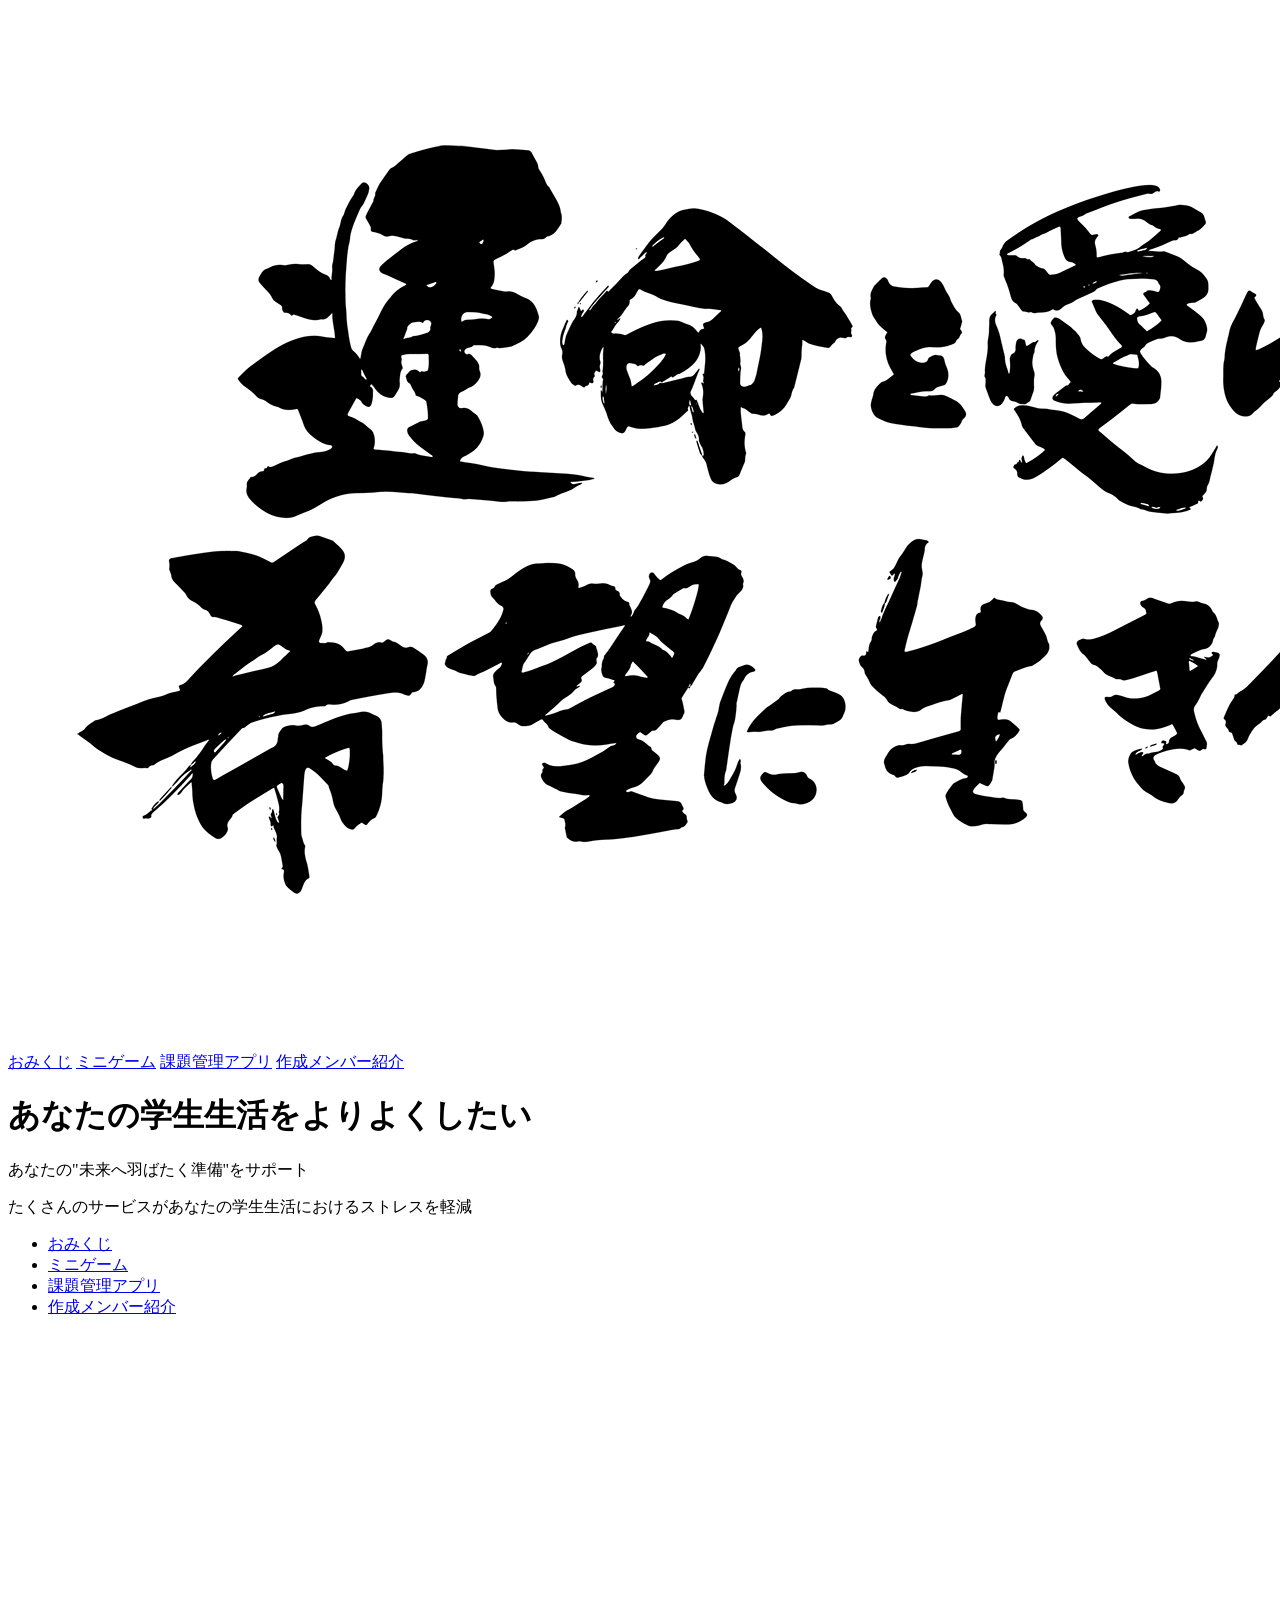
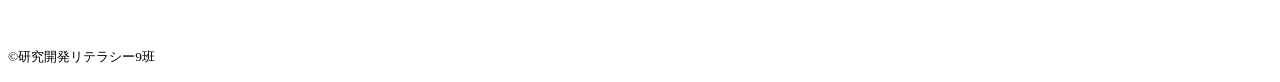
==== index.html @ a4e993c3 "パスの変更" ====
<!DOCTYPE html>
<html>
    <head>
        <meta charset="UTF-8">
        <title>勉強応援サイト</title>
        <meta name="description" content="メインページ">
        <meta name="viewport" content="width=device-width">
        <script src="https://ajax.googleapis.com/ajax/libs/jquery/1.11.0/jquery.min.js"></script>
        <script src="./js/script.js"></script>
        <link href="./css/index.css" rel="stylesheet">
        <link rel="preconnect" href="https://fonts.googleapis.com">
        <link rel="preconnect" href="https://fonts.gstatic.com" crossorigin>
        <link href="https://fonts.googleapis.com/css2?family=Cherry+Bomb+One&display=swap" rel="stylesheet">    
    </head>
    <body>
        <header class="header">
            <div class="header-inner">
                <a class="header-logo" href="./index.html">
                    <img src="./images/common/logo.png" alt="メインロゴ">
                </a>
                <div class="header-site-menu">
                    <nav class="site-menu">
                        <a href="./omikuji.html">おみくじ</a>
                        <a href="./minigame.html">ミニゲーム</a>
                        <a href="./kadai.html">課題管理アプリ</a>
                        <a href="./members.html">作成メンバー紹介</a>
                    </nav>
                </div>
            </div>
        </header>
        <main class="main">
            <div class="first-view">
                <div class="first-view-text">
                    <h1>あなたの学生生活をよりよくしたい</h1>
                    <p>あなたの"未来へ羽ばたく準備"をサポート</p>
                    <div class="lead">
                        <p>たくさんのサービスがあなたの学生生活におけるストレスを軽減</p>
                    </div>
                </div>
            </div>
        </main>
        <footer class="footer">
            <nav class="site-menu">
                <ul>
                    <li><a href="./omikuji.html">おみくじ</a></li>
                    <li><a href="./minigame.html">ミニゲーム</a></li>
                    <li><a href="./kadai.html">課題管理アプリ</a></li>
                    <li><a href="./members.html">作成メンバー紹介</a></li>
                </ul>
            </nav>
            <a class="footer-logo" href="./index.html">
                <img src="./images/common/logo_footer.png" alt="フッターロゴ">
            </a>
            <p class="copyright"><small>&copy;研究開発リテラシー9班</small></p>
        </footer>
    </body>
</html>
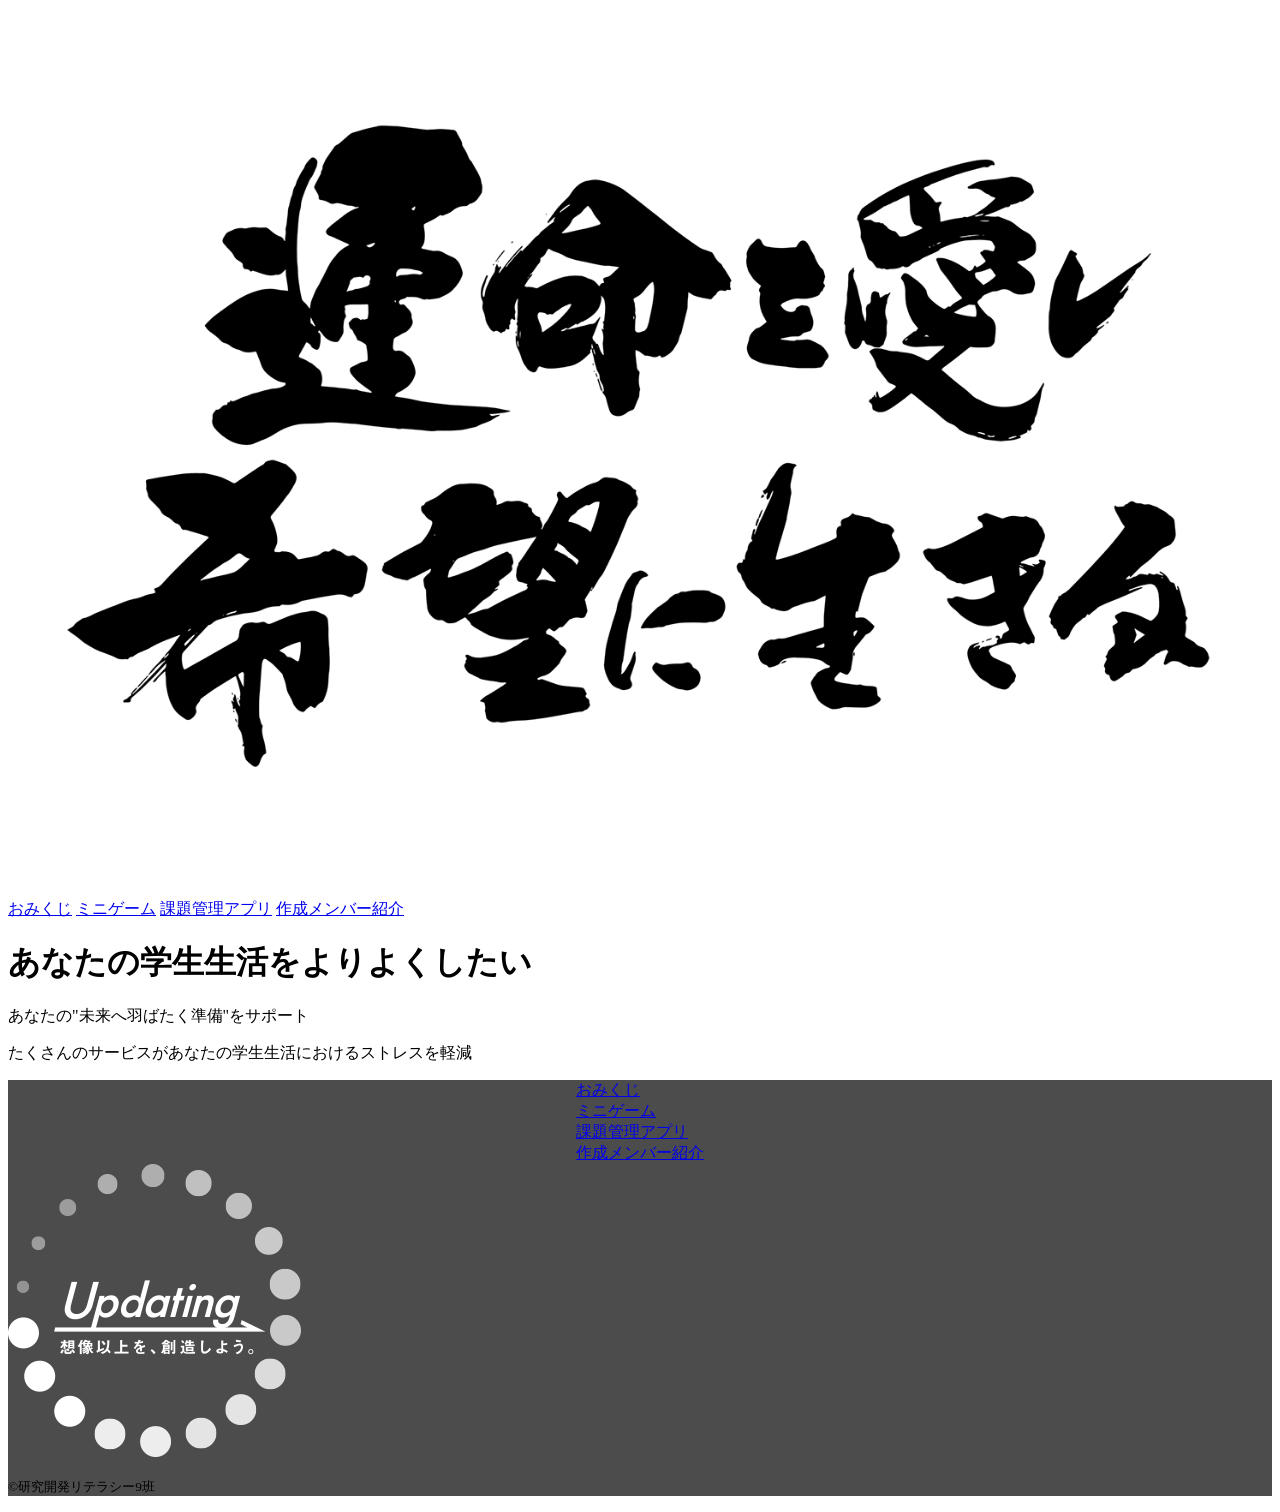
==== commit c1c8400c: "ミニゲームの背景を変えました" ====
--- a/index.html
+++ b/index.html
@@ -5,12 +5,8 @@
         <title>勉強応援サイト</title>
         <meta name="description" content="メインページ">
         <meta name="viewport" content="width=device-width">
-        <script src="https://ajax.googleapis.com/ajax/libs/jquery/1.11.0/jquery.min.js"></script>
         <script src="./js/script.js"></script>
         <link href="./css/index.css" rel="stylesheet">
-        <link rel="preconnect" href="https://fonts.googleapis.com">
-        <link rel="preconnect" href="https://fonts.gstatic.com" crossorigin>
-        <link href="https://fonts.googleapis.com/css2?family=Cherry+Bomb+One&display=swap" rel="stylesheet">    
     </head>
     <body>
         <header class="header">
--- a/css/index.css
+++ b/css/index.css
@@ -0,0 +1,25 @@
+.header-logo img {
+    max-width: 100%;
+    height: auto;
+    display: block;
+}
+
+.header {
+    width: 100%;
+}
+
+.footer {
+    background-color: rgba(0, 0, 0, 0.7);
+}
+
+.footer .site-menu {
+    display: flex;
+    flex-direction: column;
+    align-items: center;
+}
+
+.site-menu ul {
+    list-style: none;
+    padding: 0;
+    margin: 0;
+}
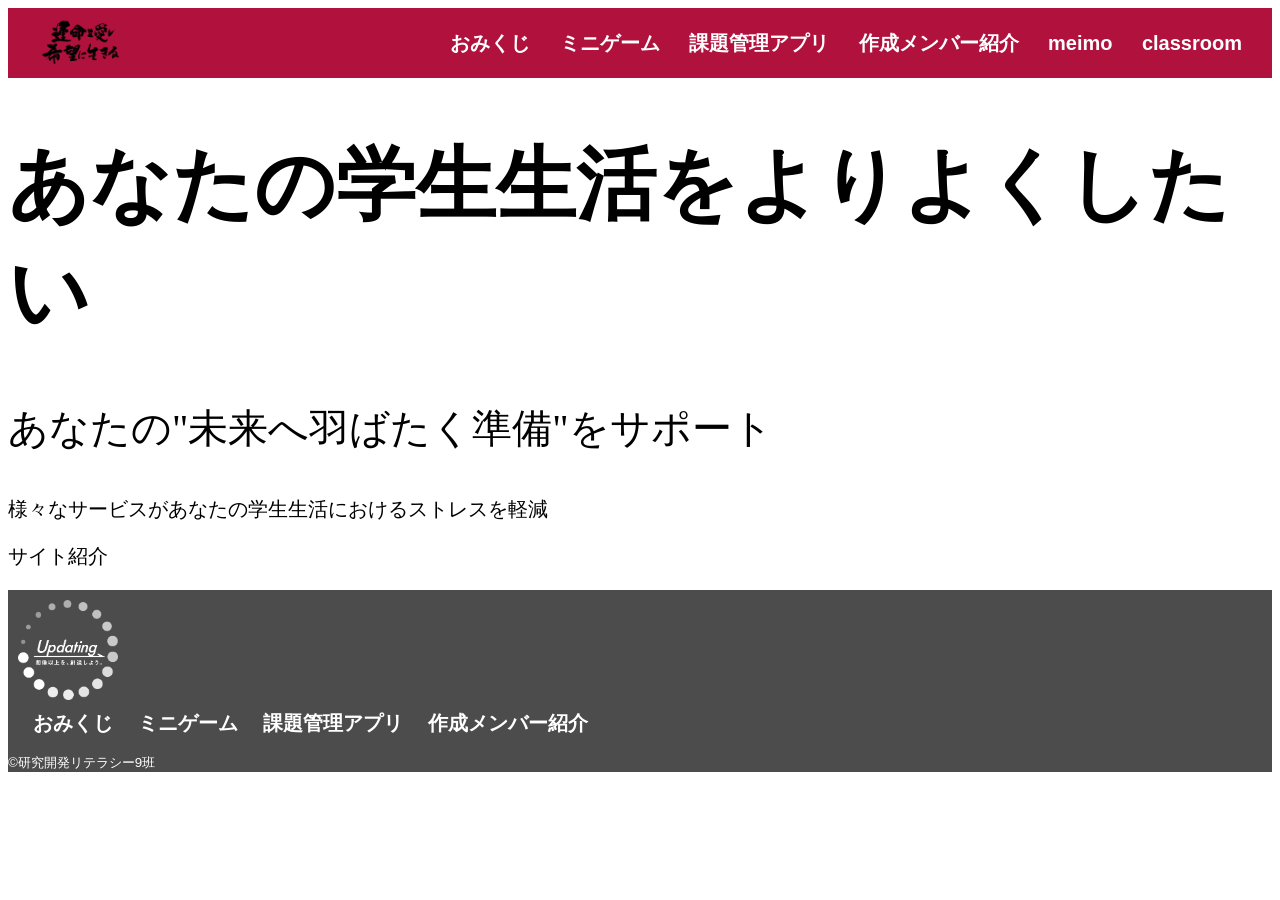
==== commit b6db1940: "メインページを修正しました ヘッダの調整，フォントおよび大きさの調整，著作権文字の色の調整，画像の大きさの調整を行いました．" ====
--- a/index.html
+++ b/index.html
@@ -9,20 +9,18 @@
         <link href="./css/index.css" rel="stylesheet">
     </head>
     <body>
-        <header class="header">
-            <div class="header-inner">
-                <a class="header-logo" href="./index.html">
-                    <img src="./images/common/logo.png" alt="メインロゴ">
-                </a>
-                <div class="header-site-menu">
-                    <nav class="site-menu">
-                        <a href="./omikuji.html">おみくじ</a>
-                        <a href="./minigame.html">ミニゲーム</a>
-                        <a href="./kadai.html">課題管理アプリ</a>
-                        <a href="./members.html">作成メンバー紹介</a>
-                    </nav>
-                </div>
-            </div>
+        <header>
+            <a class="logo" href="./index.html">
+                <img src="./images/common/logo.png" alt="ロゴ">
+            </a>
+            <nav>
+                <a href="./omikuji.html">おみくじ</a>
+                <a href="./minigame.html">ミニゲーム</a>
+                <a href="./kadai.html">課題管理アプリ</a>
+                <a href="./members.html">作成メンバー紹介</a>
+                <a href="https://www.meijo-u.ac.jp/student_staff/">meimo</a>
+                <a href="https://classroom.google.com/u/0/c/NzY3OTMzNDY3Njcy">classroom</a>
+            </nav>
         </header>
         <main class="main">
             <div class="first-view">
@@ -30,24 +28,23 @@
                     <h1>あなたの学生生活をよりよくしたい</h1>
                     <p>あなたの"未来へ羽ばたく準備"をサポート</p>
                     <div class="lead">
-                        <p>たくさんのサービスがあなたの学生生活におけるストレスを軽減</p>
+                        <p>様々なサービスがあなたの学生生活におけるストレスを軽減</p>
+                        <p>サイト紹介</p>
                     </div>
                 </div>
             </div>
         </main>
-        <footer class="footer">
-            <nav class="site-menu">
-                <ul>
-                    <li><a href="./omikuji.html">おみくじ</a></li>
-                    <li><a href="./minigame.html">ミニゲーム</a></li>
-                    <li><a href="./kadai.html">課題管理アプリ</a></li>
-                    <li><a href="./members.html">作成メンバー紹介</a></li>
-                </ul>
-            </nav>
-            <a class="footer-logo" href="./index.html">
-                <img src="./images/common/logo_footer.png" alt="フッターロゴ">
-            </a>
-            <p class="copyright"><small>&copy;研究開発リテラシー9班</small></p>
-        </footer>
     </body>
+    <footer class="footer">
+        <a class="footer-logo" href="./index.html">
+            <img src="./images/common/logo_footer.png" alt="フッターロゴ">
+        </a>
+        <nav class="site-menu">
+            <a href="./omikuji.html">おみくじ</a>
+            <a href="./minigame.html">ミニゲーム</a>
+            <a href="./kadai.html">課題管理アプリ</a>
+            <a href="./members.html">作成メンバー紹介</a>
+        </nav>
+        <p class="copyright"><small>&copy;研究開発リテラシー9班</small></p>
+    </footer>
 </html>
--- a/css/index.css
+++ b/css/index.css
@@ -1,3 +1,39 @@
+header{
+    display: flex;
+    justify-content: space-between;
+    align-items: center;
+
+    background-color: #b0123d;
+    height: 70px;
+    padding: 0 30px;
+    /*バーが動かないようにする*/
+    position: sticky;
+    top: 0;
+    z-index: 1000;
+
+    font-family: sans-serif;
+}
+
+.logo img{
+    height: 60px;
+    width: auto;
+    display: block;
+}
+
+nav a{
+    color: white;
+    text-decoration: none;
+
+    margin-left: 25px;
+
+    font-size: 20px;
+    font-weight: bold;
+}
+
+nav a:hover{
+    color: #ffd700;
+}
+
 .header-logo img {
     max-width: 100%;
     height: auto;
@@ -5,21 +41,47 @@
 }
 
 .header {
-    width: 100%;
+    position: relative;
+    width: 100px;
+    height: 45px;
+}
+
+.first-view-text{
+    font-size: 40px;
+}
+
+.lead{
+    font-size: 20px;
 }
 
 .footer {
     background-color: rgba(0, 0, 0, 0.7);
+    font-family: sans-serif;
+}
+
+.footer-logo img{
+    padding-top: 10px;
+    margin-left: 10px;
+    margin-top: 10px;
+    height: 100px;
+    width: auto;
+    display: block;
 }
 
 .footer .site-menu {
+    margin-top: 10px;
+    position: relative;
     display: flex;
-    flex-direction: column;
-    align-items: center;
+    font-family: sans-serif;
 }
 
 .site-menu ul {
+    position: relative;
     list-style: none;
     padding: 0;
     margin: 0;
+}
+
+.copyright{
+    color: white;
 }
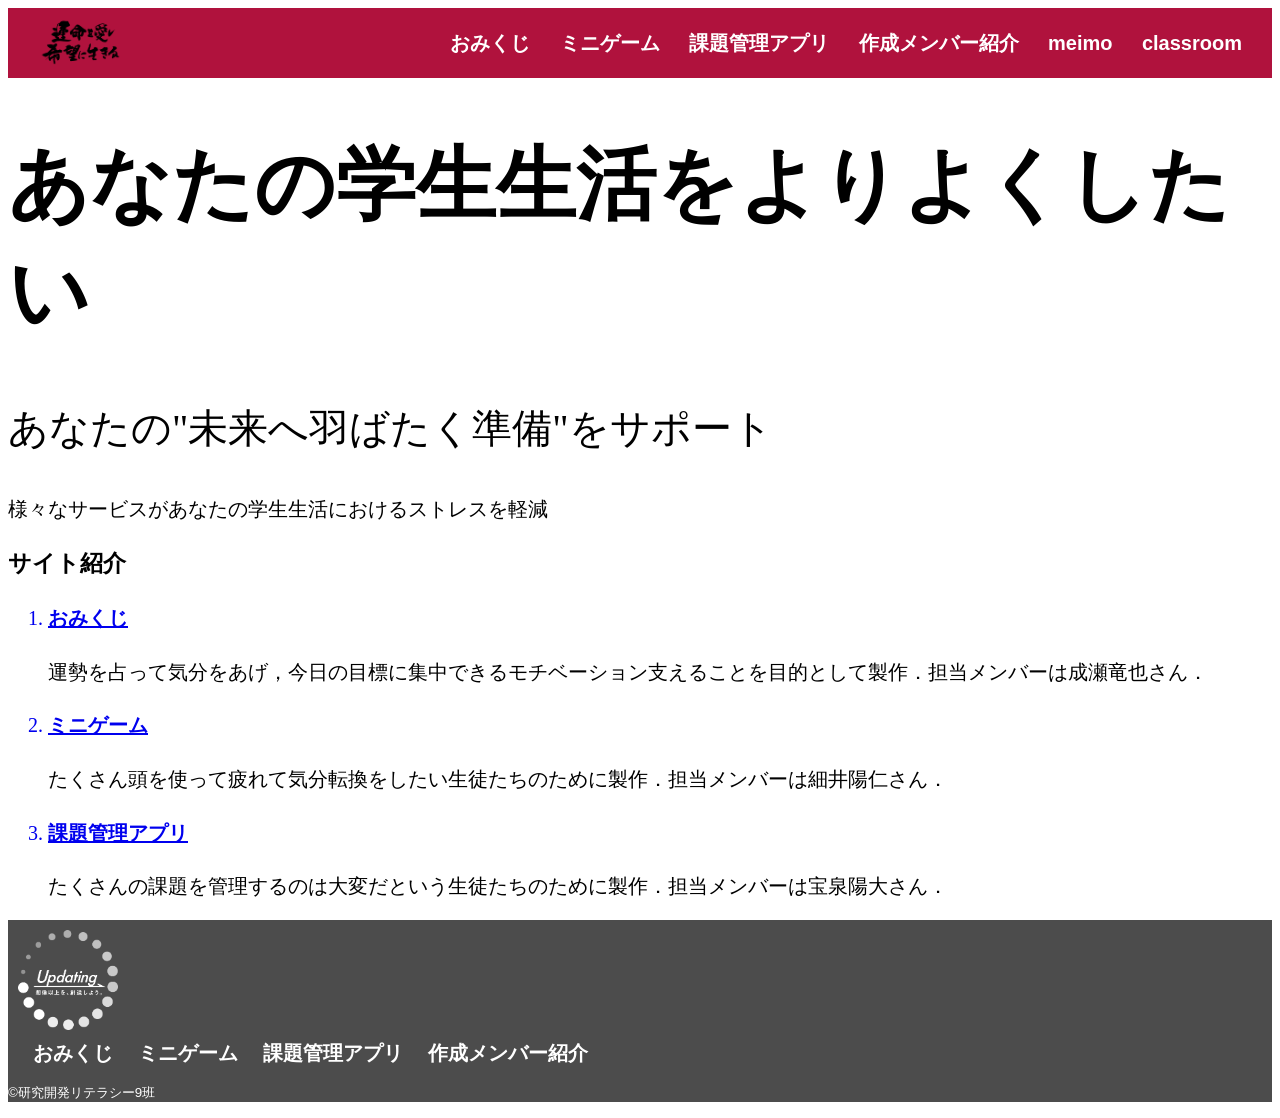
==== commit 2854d9f2: "メインページにサイトの紹介文を追加 サイトの紹介文を追加しました． おみくじサイトを直しました．" ====
--- a/index.html
+++ b/index.html
@@ -29,7 +29,17 @@
                     <p>あなたの"未来へ羽ばたく準備"をサポート</p>
                     <div class="lead">
                         <p>様々なサービスがあなたの学生生活におけるストレスを軽減</p>
-                        <p>サイト紹介</p>
+                        <h3>サイト紹介</h3>
+                        <ol>
+                            <a href="./omikuji.html"><li><h4>おみくじ</h4></li></a>
+                            <p>運勢を占って気分をあげ，今日の目標に集中できるモチベーション支えることを目的として製作．担当メンバーは成瀬竜也さん．</p>
+
+                            <a href="./minigame.html"><li><h4>ミニゲーム</h4></li></a>
+                            <p>たくさん頭を使って疲れて気分転換をしたい生徒たちのために製作．担当メンバーは細井陽仁さん．</p>
+                            
+                            <a href="./kadai.html"><li><h4>課題管理アプリ</h4></li></a>
+                            <p>たくさんの課題を管理するのは大変だという生徒たちのために製作．担当メンバーは宝泉陽大さん．</p>
+                        </ol>
                     </div>
                 </div>
             </div>
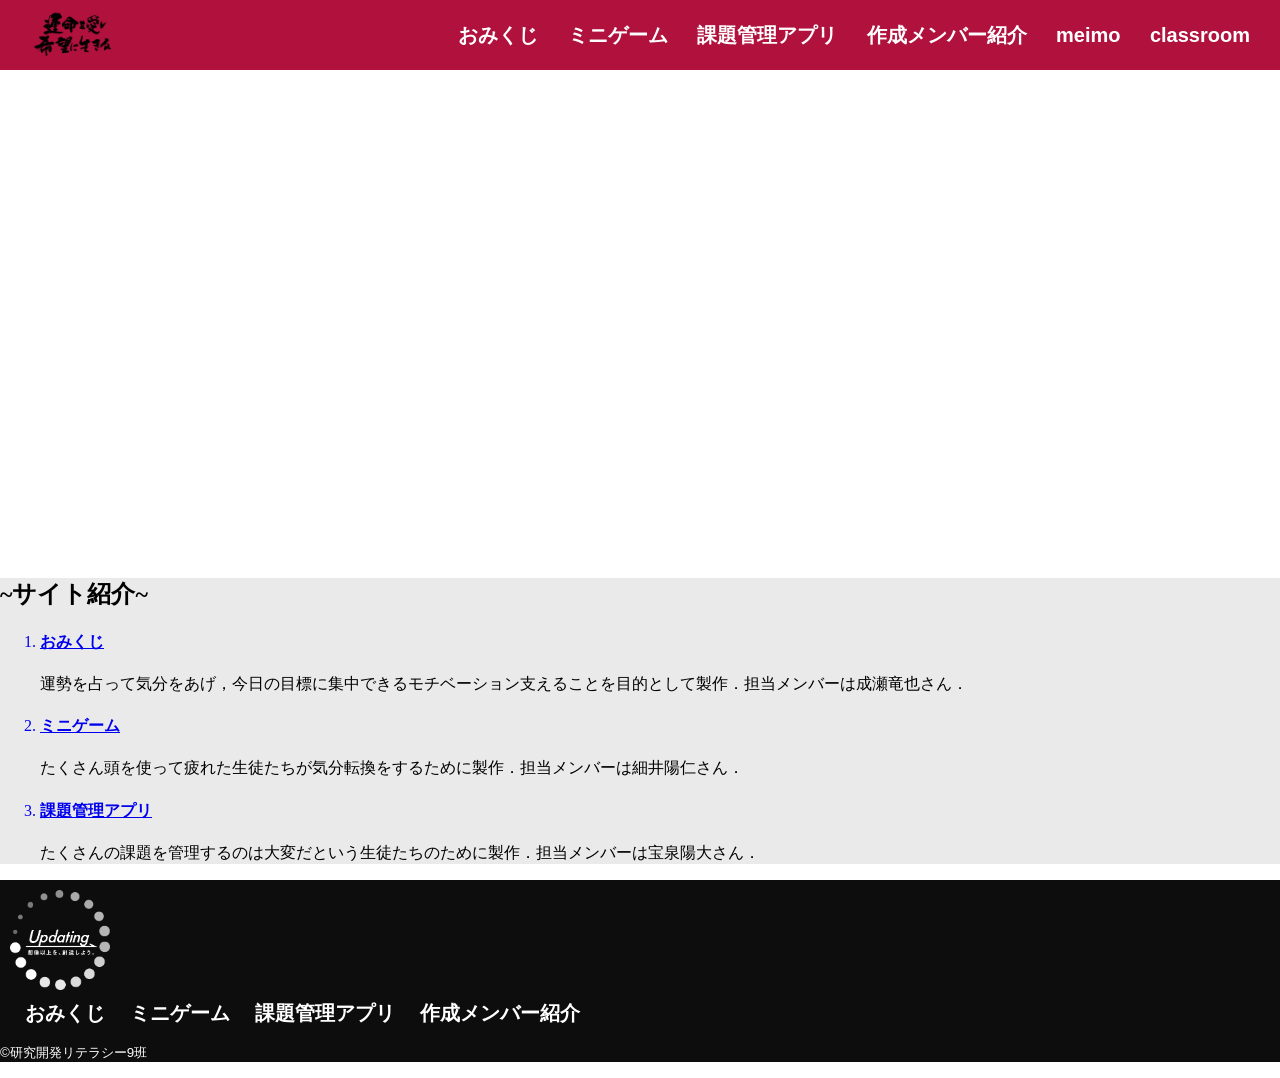
==== commit be05fad3: "メインページのCSSを修正しました 背景と文字のフォント，内容を修正しました．" ====
--- a/index.html
+++ b/index.html
@@ -26,22 +26,22 @@
             <div class="first-view">
                 <div class="first-view-text">
                     <h1>あなたの学生生活をよりよくしたい</h1>
-                    <p>あなたの"未来へ羽ばたく準備"をサポート</p>
-                    <div class="lead">
-                        <p>様々なサービスがあなたの学生生活におけるストレスを軽減</p>
-                        <h3>サイト紹介</h3>
-                        <ol>
-                            <a href="./omikuji.html"><li><h4>おみくじ</h4></li></a>
-                            <p>運勢を占って気分をあげ，今日の目標に集中できるモチベーション支えることを目的として製作．担当メンバーは成瀬竜也さん．</p>
+                    <h4>あなたの"未来へ羽ばたく準備"をサポート</h4>
+                    <p>様々なサービスがあなたの学生生活におけるストレスを軽減</p>
+                </div>
+            </div>
+            <div class="introduction">
+                <h2 class="title">~サイト紹介~</h2>
+                <ol class="sites">
+                    <a href="./omikuji.html"><li><h4>おみくじ</h4></li></a>
+                    <p>運勢を占って気分をあげ，今日の目標に集中できるモチベーション支えることを目的として製作．担当メンバーは成瀬竜也さん．</p>
 
-                            <a href="./minigame.html"><li><h4>ミニゲーム</h4></li></a>
-                            <p>たくさん頭を使って疲れて気分転換をしたい生徒たちのために製作．担当メンバーは細井陽仁さん．</p>
+                    <a href="./minigame.html"><li><h4>ミニゲーム</h4></li></a>
+                    <p>たくさん頭を使って疲れた生徒たちが気分転換をするために製作．担当メンバーは細井陽仁さん．</p>
                             
-                            <a href="./kadai.html"><li><h4>課題管理アプリ</h4></li></a>
-                            <p>たくさんの課題を管理するのは大変だという生徒たちのために製作．担当メンバーは宝泉陽大さん．</p>
-                        </ol>
-                    </div>
-                </div>
+                    <a href="./kadai.html"><li><h4>課題管理アプリ</h4></li></a>
+                    <p>たくさんの課題を管理するのは大変だという生徒たちのために製作．担当メンバーは宝泉陽大さん．</p>
+                </ol>
             </div>
         </main>
     </body>
--- a/css/index.css
+++ b/css/index.css
@@ -46,16 +46,42 @@
     height: 45px;
 }
 
-.first-view-text{
-    font-size: 40px;
+body{
+    background-image: url("../images/common/logo_main.jpg");
+    background-size: contain;
+    background-repeat: no-repeat;
+    color:white;
+    margin: 0;
+    width: 100%;
+    height: 50%;
 }
 
-.lead{
+.first-view-text h1{
+    font-size: 80px;
+    font-family: "Hiragino Mincho ProN","Yu Mincho","MS PMincho",serif;
+}
+
+.first-view-text h4{
+    font-size: 40px;
+    font-family: "Hiragino Mincho ProN","Yu Mincho","MS PMincho",serif;
+}
+
+.first-view-text p{
     font-size: 20px;
+    margin-bottom: 50px;
+}
+
+.title{
+    font-weight: bolder;
+}
+
+.introduction{
+    background-color: rgba(225,225,225,0.7);
+    color: black;
 }
 
 .footer {
-    background-color: rgba(0, 0, 0, 0.7);
+    background-color: rgba(0, 0, 0, 0.95);
     font-family: sans-serif;
 }
 
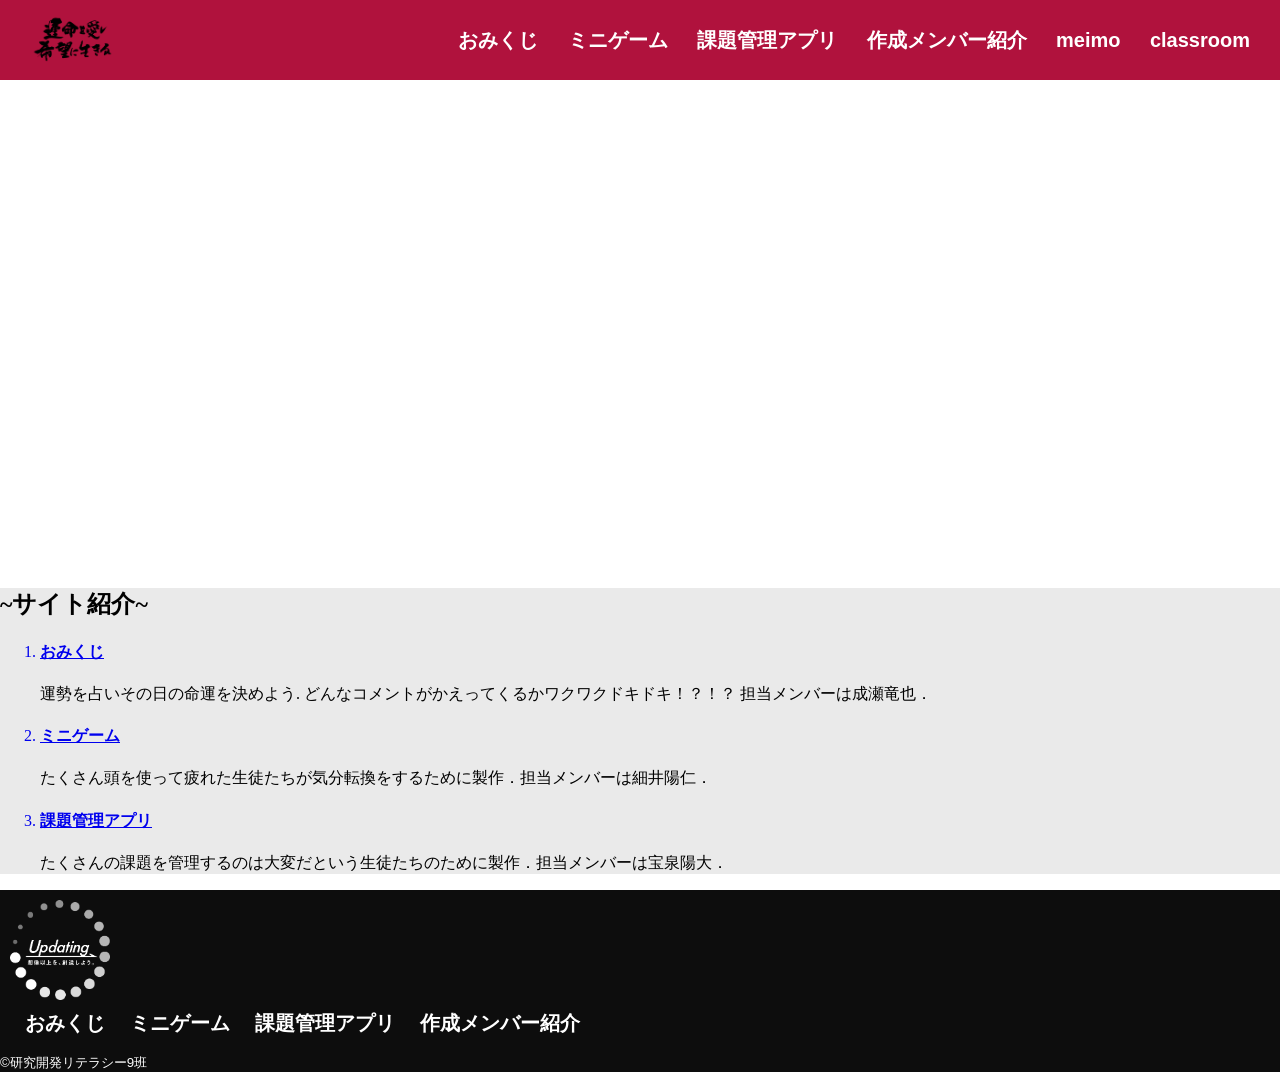
==== commit 6f7402a3: "スマホの横画面にも対応 いい感じにしときましたよ" ====
--- a/index.html
+++ b/index.html
@@ -34,13 +34,13 @@
                 <h2 class="title">~サイト紹介~</h2>
                 <ol class="sites">
                     <a href="./omikuji.html"><li><h4>おみくじ</h4></li></a>
-                    <p>運勢を占って気分をあげ，今日の目標に集中できるモチベーション支えることを目的として製作．担当メンバーは成瀬竜也さん．</p>
+                    <p>運勢を占いその日の命運を決めよう. どんなコメントがかえってくるかワクワクドキドキ！？！？ 担当メンバーは成瀬竜也．</p>
 
                     <a href="./minigame.html"><li><h4>ミニゲーム</h4></li></a>
-                    <p>たくさん頭を使って疲れた生徒たちが気分転換をするために製作．担当メンバーは細井陽仁さん．</p>
+                    <p>たくさん頭を使って疲れた生徒たちが気分転換をするために製作．担当メンバーは細井陽仁．</p>
                             
                     <a href="./kadai.html"><li><h4>課題管理アプリ</h4></li></a>
-                    <p>たくさんの課題を管理するのは大変だという生徒たちのために製作．担当メンバーは宝泉陽大さん．</p>
+                    <p>たくさんの課題を管理するのは大変だという生徒たちのために製作．担当メンバーは宝泉陽大．</p>
                 </ol>
             </div>
         </main>
--- a/css/index.css
+++ b/css/index.css
@@ -3,15 +3,85 @@
     justify-content: space-between;
     align-items: center;
 
-    background-color: #b0123d;
-    height: 70px;
-    padding: 0 30px;
-    /*バーが動かないようにする*/
+    background-color: #b0123d; /* 色はそのまま */
+    min-height: 70px;
+    padding: 10px 30px;
+    box-sizing: border-box;
+
+    /* バーが動かないようにする */
     position: sticky;
     top: 0;
     z-index: 1000;
 
     font-family: sans-serif;
+}
+
+/* スマホ対応 */
+@media (max-width: 600px) {
+
+    /* ヘッダー */
+    header {
+        flex-direction: column;
+        justify-content: center;
+        align-items: center;
+        padding: 10px;
+        min-height: auto;
+        text-align: center;
+    }
+
+    /* ナビゲーション */
+    nav {
+        margin-top: 8px;
+        display: flex;
+        justify-content: center;
+        flex-wrap: wrap;
+    }
+
+    nav a {
+        margin: 5px 10px;
+        font-size: 16px;
+    }
+
+    /* ヘッダーロゴ */
+    .logo img {
+        height: 45px;
+    }
+
+    /* 背景画像 */
+    body {
+        background-size: cover;
+        background-position: center;
+    }
+
+    /* ファーストビューの文字 */
+    .first-view-text h1 {
+        font-size: 40px;
+    }
+
+    .first-view-text h4 {
+        font-size: 24px;
+    }
+
+    .first-view-text p {
+        font-size: 16px;
+        margin-bottom: 30px;
+    }
+
+    /* フッター */
+    .footer .site-menu {
+        flex-direction: column;
+        align-items: center;
+        text-align: center;
+    }
+
+    .footer-logo img {
+        height: 70px;
+        margin: 10px auto;
+    }
+
+    .site-menu ul {
+        text-align: center;
+    }
 }
 
 .logo img{
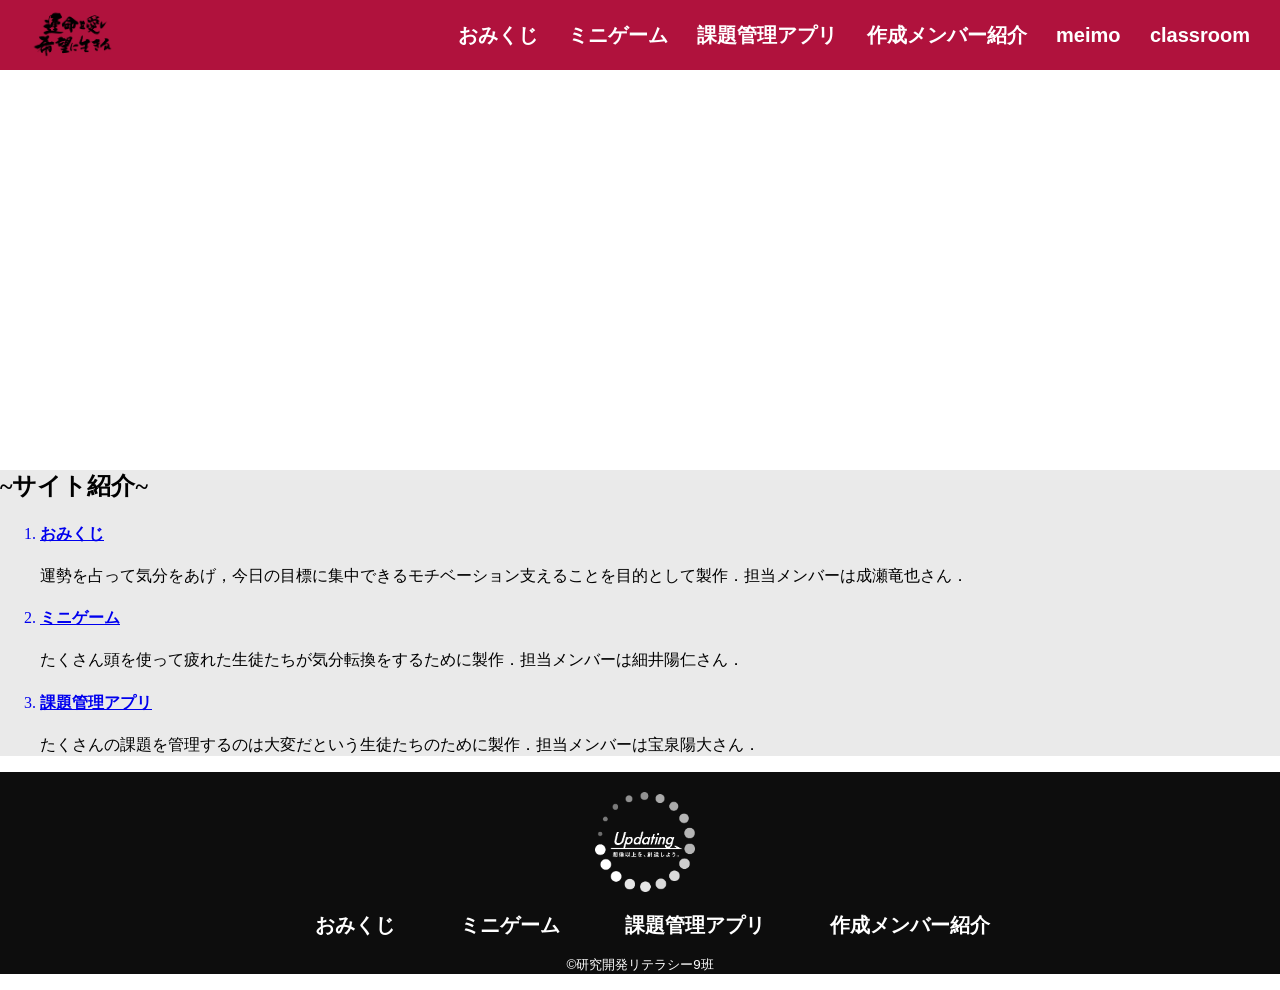
==== commit c98e7e87: "index.html change フッターを中央ぞろえにした" ====
--- a/index.html
+++ b/index.html
@@ -25,7 +25,7 @@
         <main class="main">
             <div class="first-view">
                 <div class="first-view-text">
-                    <h1>あなたの学生生活をよりよくしたい</h1>
+                    <h1>あなたの学生生活をスマートに．</h1>
                     <h4>あなたの"未来へ羽ばたく準備"をサポート</h4>
                     <p>様々なサービスがあなたの学生生活におけるストレスを軽減</p>
                 </div>
@@ -34,13 +34,13 @@
                 <h2 class="title">~サイト紹介~</h2>
                 <ol class="sites">
                     <a href="./omikuji.html"><li><h4>おみくじ</h4></li></a>
-                    <p>運勢を占いその日の命運を決めよう. どんなコメントがかえってくるかワクワクドキドキ！？！？ 担当メンバーは成瀬竜也．</p>
+                    <p>運勢を占って気分をあげ，今日の目標に集中できるモチベーション支えることを目的として製作．担当メンバーは成瀬竜也さん．</p>
 
                     <a href="./minigame.html"><li><h4>ミニゲーム</h4></li></a>
-                    <p>たくさん頭を使って疲れた生徒たちが気分転換をするために製作．担当メンバーは細井陽仁．</p>
+                    <p>たくさん頭を使って疲れた生徒たちが気分転換をするために製作．担当メンバーは細井陽仁さん．</p>
                             
                     <a href="./kadai.html"><li><h4>課題管理アプリ</h4></li></a>
-                    <p>たくさんの課題を管理するのは大変だという生徒たちのために製作．担当メンバーは宝泉陽大．</p>
+                    <p>たくさんの課題を管理するのは大変だという生徒たちのために製作．担当メンバーは宝泉陽大さん．</p>
                 </ol>
             </div>
         </main>
--- a/css/index.css
+++ b/css/index.css
@@ -3,85 +3,15 @@
     justify-content: space-between;
     align-items: center;
 
-    background-color: #b0123d; /* 色はそのまま */
-    min-height: 70px;
-    padding: 10px 30px;
-    box-sizing: border-box;
-
-    /* バーが動かないようにする */
+    background-color: #b0123d;
+    height: 70px;
+    padding: 0 30px;
+    /*バーが動かないようにする*/
     position: sticky;
     top: 0;
     z-index: 1000;
 
     font-family: sans-serif;
-}
-
-/* スマホ対応 */
-@media (max-width: 600px) {
-
-    /* ヘッダー */
-    header {
-        flex-direction: column;
-        justify-content: center;
-        align-items: center;
-        padding: 10px;
-        min-height: auto;
-        text-align: center;
-    }
-
-    /* ナビゲーション */
-    nav {
-        margin-top: 8px;
-        display: flex;
-        justify-content: center;
-        flex-wrap: wrap;
-    }
-
-    nav a {
-        margin: 5px 10px;
-        font-size: 16px;
-    }
-
-    /* ヘッダーロゴ */
-    .logo img {
-        height: 45px;
-    }
-
-    /* 背景画像 */
-    body {
-        background-size: cover;
-        background-position: center;
-    }
-
-    /* ファーストビューの文字 */
-    .first-view-text h1 {
-        font-size: 40px;
-    }
-
-    .first-view-text h4 {
-        font-size: 24px;
-    }
-
-    .first-view-text p {
-        font-size: 16px;
-        margin-bottom: 30px;
-    }
-
-    /* フッター */
-    .footer .site-menu {
-        flex-direction: column;
-        align-items: center;
-        text-align: center;
-    }
-
-    .footer-logo img {
-        height: 70px;
-        margin: 10px auto;
-    }
-
-    .site-menu ul {
-        text-align: center;
-    }
 }
 
 .logo img{
@@ -153,6 +83,12 @@
 .footer {
     background-color: rgba(0, 0, 0, 0.95);
     font-family: sans-serif;
+    text-align: center;
+}
+
+.footer-logo {
+    display: flex;
+    justify-content: center;
 }
 
 .footer-logo img{
@@ -165,17 +101,12 @@
 }
 
 .footer .site-menu {
-    margin-top: 10px;
+    margin-top: 20px;
     position: relative;
     display: flex;
     font-family: sans-serif;
-}
-
-.site-menu ul {
-    position: relative;
-    list-style: none;
-    padding: 0;
-    margin: 0;
+    justify-content: center;
+    gap: 40px;
 }
 
 .copyright{
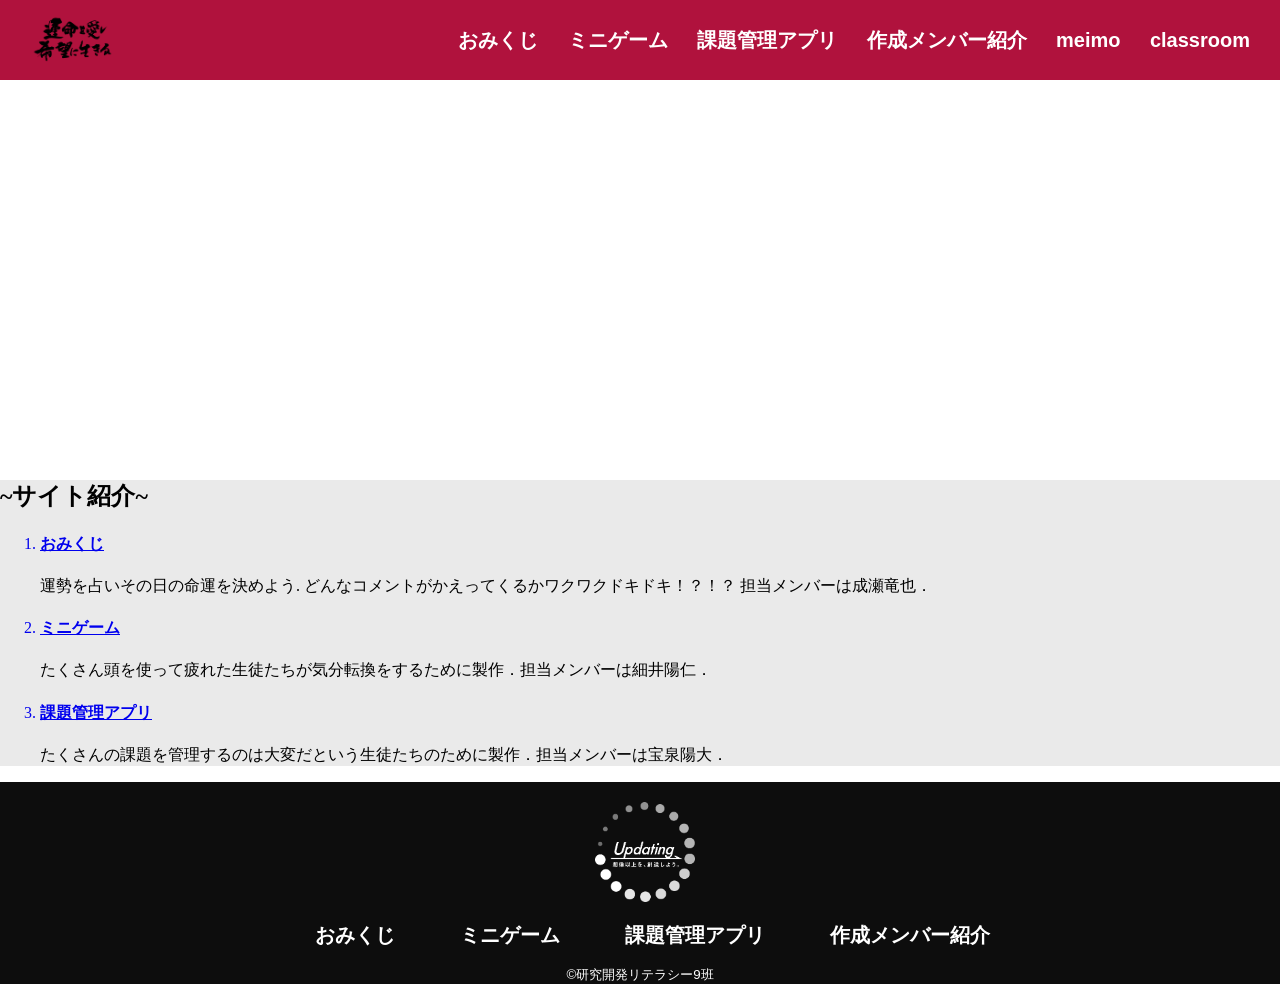
==== commit 56f4806b: "Merge branch 'main' of https://github.com/Hopio-2197/Final-ex_literacy" ====
--- a/index.html
+++ b/index.html
@@ -34,13 +34,13 @@
                 <h2 class="title">~サイト紹介~</h2>
                 <ol class="sites">
                     <a href="./omikuji.html"><li><h4>おみくじ</h4></li></a>
-                    <p>運勢を占って気分をあげ，今日の目標に集中できるモチベーション支えることを目的として製作．担当メンバーは成瀬竜也さん．</p>
+                    <p>運勢を占いその日の命運を決めよう. どんなコメントがかえってくるかワクワクドキドキ！？！？ 担当メンバーは成瀬竜也．</p>
 
                     <a href="./minigame.html"><li><h4>ミニゲーム</h4></li></a>
-                    <p>たくさん頭を使って疲れた生徒たちが気分転換をするために製作．担当メンバーは細井陽仁さん．</p>
+                    <p>たくさん頭を使って疲れた生徒たちが気分転換をするために製作．担当メンバーは細井陽仁．</p>
                             
                     <a href="./kadai.html"><li><h4>課題管理アプリ</h4></li></a>
-                    <p>たくさんの課題を管理するのは大変だという生徒たちのために製作．担当メンバーは宝泉陽大さん．</p>
+                    <p>たくさんの課題を管理するのは大変だという生徒たちのために製作．担当メンバーは宝泉陽大．</p>
                 </ol>
             </div>
         </main>
--- a/css/index.css
+++ b/css/index.css
@@ -3,15 +3,85 @@
     justify-content: space-between;
     align-items: center;
 
-    background-color: #b0123d;
-    height: 70px;
-    padding: 0 30px;
-    /*バーが動かないようにする*/
+    background-color: #b0123d; /* 色はそのまま */
+    min-height: 70px;
+    padding: 10px 30px;
+    box-sizing: border-box;
+
+    /* バーが動かないようにする */
     position: sticky;
     top: 0;
     z-index: 1000;
 
     font-family: sans-serif;
+}
+
+/* スマホ対応 */
+@media (max-width: 600px) {
+
+    /* ヘッダー */
+    header {
+        flex-direction: column;
+        justify-content: center;
+        align-items: center;
+        padding: 10px;
+        min-height: auto;
+        text-align: center;
+    }
+
+    /* ナビゲーション */
+    nav {
+        margin-top: 8px;
+        display: flex;
+        justify-content: center;
+        flex-wrap: wrap;
+    }
+
+    nav a {
+        margin: 5px 10px;
+        font-size: 16px;
+    }
+
+    /* ヘッダーロゴ */
+    .logo img {
+        height: 45px;
+    }
+
+    /* 背景画像 */
+    body {
+        background-size: cover;
+        background-position: center;
+    }
+
+    /* ファーストビューの文字 */
+    .first-view-text h1 {
+        font-size: 40px;
+    }
+
+    .first-view-text h4 {
+        font-size: 24px;
+    }
+
+    .first-view-text p {
+        font-size: 16px;
+        margin-bottom: 30px;
+    }
+
+    /* フッター */
+    .footer .site-menu {
+        flex-direction: column;
+        align-items: center;
+        text-align: center;
+    }
+
+    .footer-logo img {
+        height: 70px;
+        margin: 10px auto;
+    }
+
+    .site-menu ul {
+        text-align: center;
+    }
 }
 
 .logo img{
